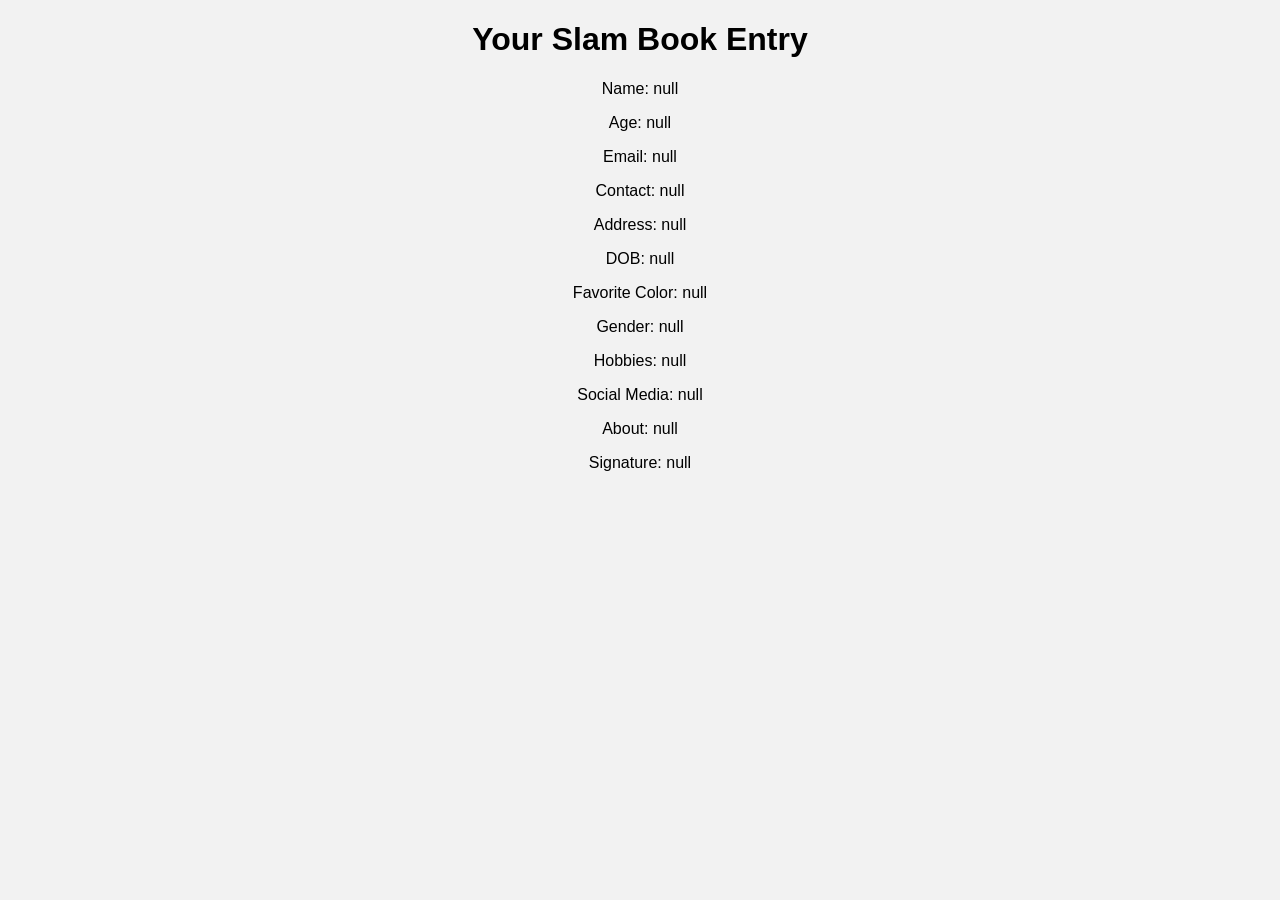
==== Slam Book/result.html @ 55ad1f31 "Content" ====
<!DOCTYPE html>
<html>
<head>
    <title>Result</title>
    <link rel="stylesheet" href="style.css">
</head>
<body>

<h1>Your Slam Book Entry</h1>

<div id="result"></div>

<script>

document.getElementById("result").innerHTML = `
<p>Name: ${localStorage.getItem("name")}</p>
<p>Age: ${localStorage.getItem("age")}</p>
<p>Email: ${localStorage.getItem("email")}</p>
<p>Contact: ${localStorage.getItem("contact")}</p>
<p>Address: ${localStorage.getItem("address")}</p>
<p>DOB: ${localStorage.getItem("dob")}</p>
<p>Favorite Color: ${localStorage.getItem("color")}</p>
<p>Gender: ${localStorage.getItem("gender")}</p>
<p>Hobbies: ${localStorage.getItem("hobbies")}</p>
<p>Social Media: ${localStorage.getItem("social")}</p>
<p>About: ${localStorage.getItem("about")}</p>
<p>Signature: ${localStorage.getItem("sign")}</p>
`;

</script>

</body>
</html>
---- Slam Book/style.css ----
body {
    font-family: Arial;
    background: #f2f2f2;
    text-align: center;
}

form {
    background: white;
    padding: 20px;
    width: 420px;
    margin: auto;
    border-radius: 10px;
}

input, textarea, select {
    width: 90%;
    padding: 8px;
    margin: 6px;
}

button {
    padding: 10px;
    background: green;
    color: white;
    border: none;
    cursor: pointer;
}
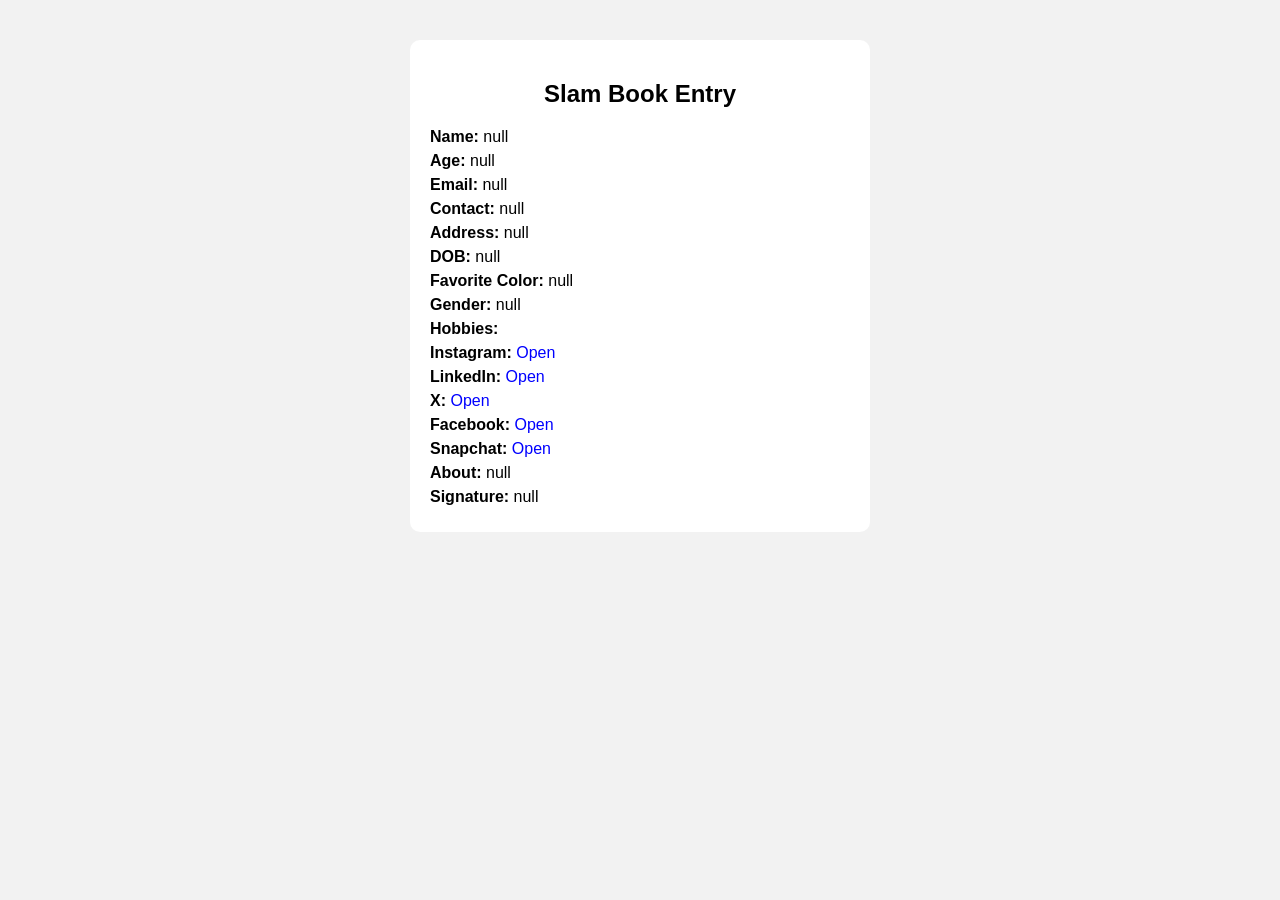
==== commit bbe49267: "Updated slam book UI and validation" ====
--- a/Slam Book/result.html
+++ b/Slam Book/result.html
@@ -1,30 +1,78 @@
 <!DOCTYPE html>
 <html>
 <head>
-    <title>Result</title>
-    <link rel="stylesheet" href="style.css">
+    <title>Slam Book Result</title>
+
+    <style>
+        body {
+            font-family: Arial;
+            background: #f2f2f2;
+        }
+
+        .card {
+            width: 420px;
+            margin: 40px auto;
+            background: white;
+            padding: 20px;
+            border-radius: 10px;
+        }
+
+        h2 {
+            text-align: center;
+        }
+
+        p {
+            margin: 6px 0;
+        }
+
+        a {
+            color: blue;
+            text-decoration: none;
+        }
+    </style>
 </head>
 <body>
 
-<h1>Your Slam Book Entry</h1>
-
-<div id="result"></div>
+<div class="card">
+    <h2> Slam Book Entry </h2>
+    <div id="result"></div>
+</div>
 
 <script>
 
+const p = new URLSearchParams(window.location.search);
+
+
+let hobbies = p.getAll("hobby");
+
 document.getElementById("result").innerHTML = `
-<p>Name: ${localStorage.getItem("name")}</p>
-<p>Age: ${localStorage.getItem("age")}</p>
-<p>Email: ${localStorage.getItem("email")}</p>
-<p>Contact: ${localStorage.getItem("contact")}</p>
-<p>Address: ${localStorage.getItem("address")}</p>
-<p>DOB: ${localStorage.getItem("dob")}</p>
-<p>Favorite Color: ${localStorage.getItem("color")}</p>
-<p>Gender: ${localStorage.getItem("gender")}</p>
-<p>Hobbies: ${localStorage.getItem("hobbies")}</p>
-<p>Social Media: ${localStorage.getItem("social")}</p>
-<p>About: ${localStorage.getItem("about")}</p>
-<p>Signature: ${localStorage.getItem("sign")}</p>
+<p><b>Name:</b> ${p.get("name")}</p>
+<p><b>Age:</b> ${p.get("age")}</p>
+<p><b>Email:</b> ${p.get("email")}</p>
+<p><b>Contact:</b> ${p.get("contact")}</p>
+<p><b>Address:</b> ${p.get("address")}</p>
+<p><b>DOB:</b> ${p.get("dob")}</p>
+<p><b>Favorite Color:</b> ${p.get("color")}</p>
+<p><b>Gender:</b> ${p.get("gender")}</p>
+<p><b>Hobbies:</b> ${hobbies.join(", ")}</p>
+
+<p><b>Instagram:</b> 
+<a href="${p.get("instagram")}" target="_blank">Open</a></p>
+
+<p><b>LinkedIn:</b> 
+<a href="${p.get("linkedin")}" target="_blank">Open</a></p>
+
+<p><b>X:</b> 
+<a href="${p.get("x")}" target="_blank">Open</a></p>
+
+<p><b>Facebook:</b> 
+<a href="${p.get("facebook")}" target="_blank">Open</a></p>
+
+<p><b>Snapchat:</b> 
+<a href="${p.get("snapchat")}" target="_blank">Open</a></p>
+
+<p><b>About:</b> ${p.get("about")}</p>
+<p><b>Signature:</b> ${p.get("sign")}</p>
 `;
 
 </script>
